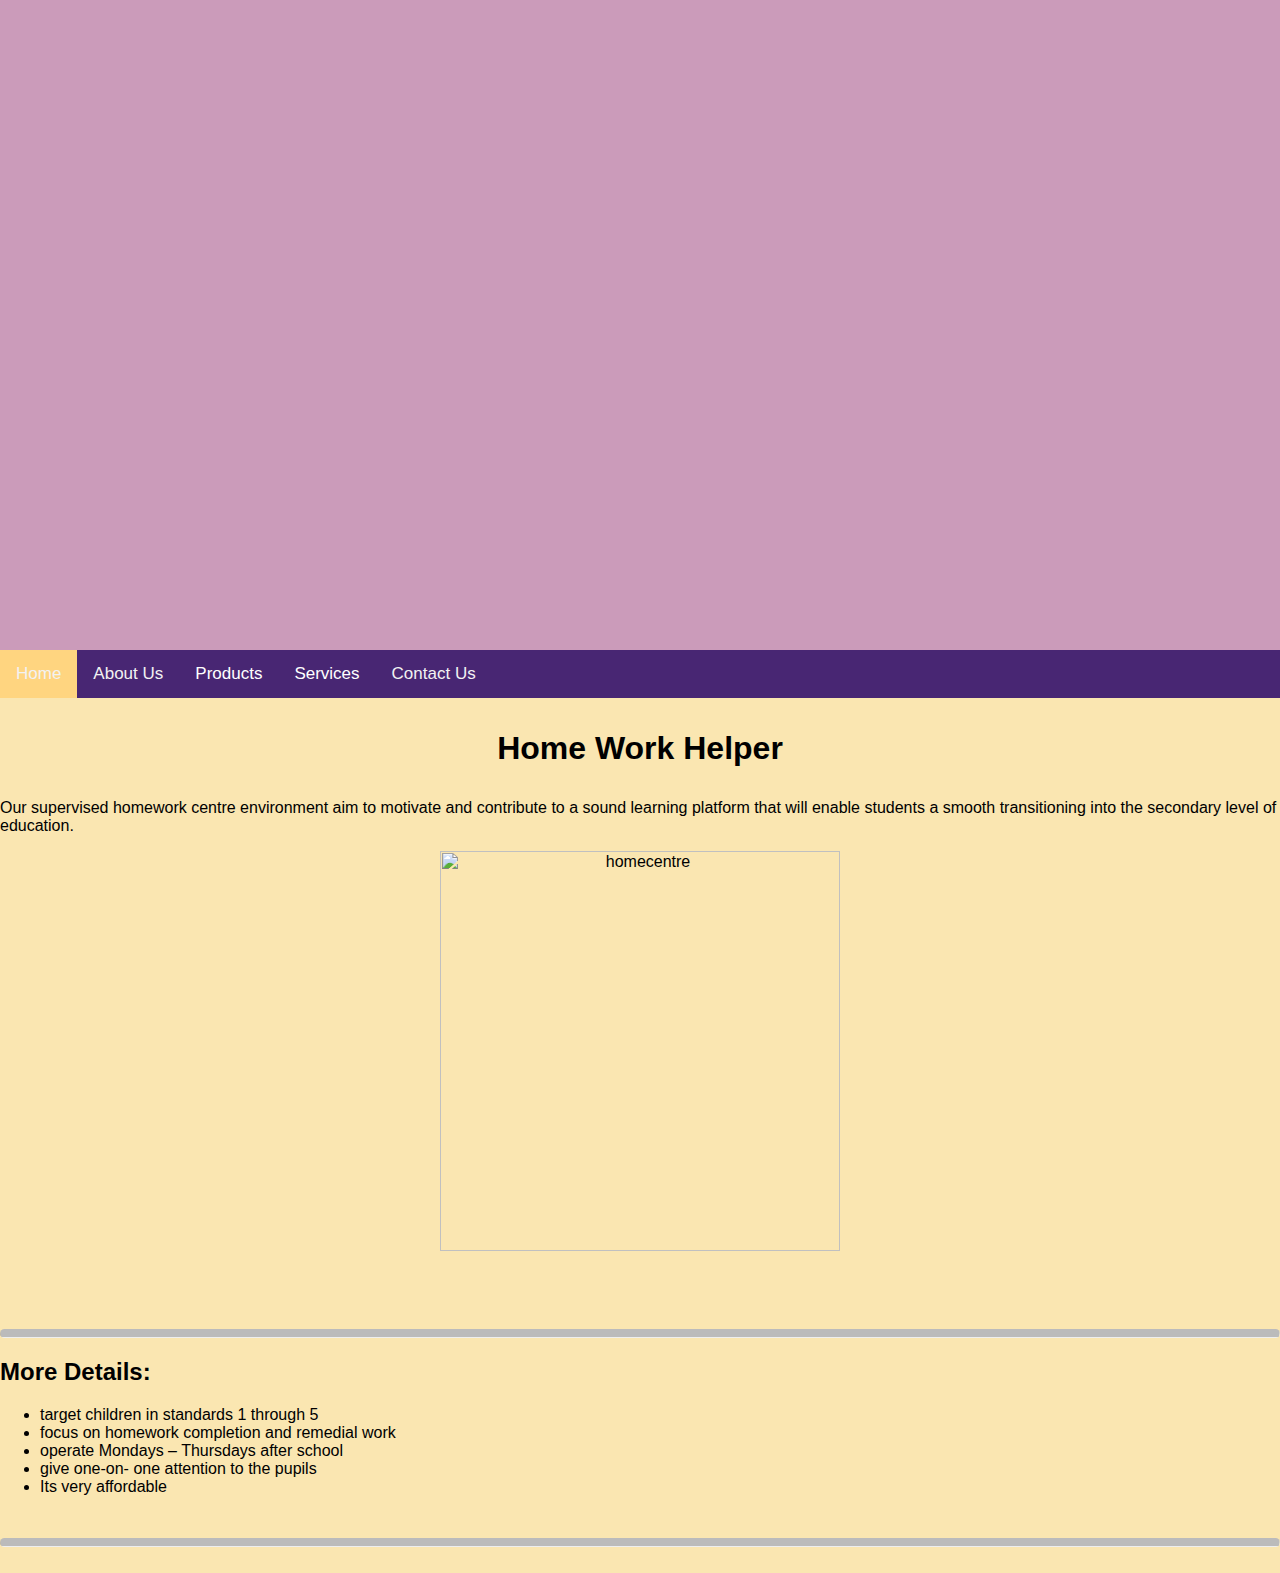
==== Helpcenter.html @ 94aea46d "Create Helpcenter.html" ====
<DOCTYPE!>
<html lang="en">
<head>
<meta charset="UTF-8"
<meta name= "author" content "Wendy-Ann Harewood"
<meta name= "viewport"content="width=device-width.initial-scale=1">
<title>Home Work Helper</title>
<style>
body {margin:0;font-family:Arial;background-color:#fae6b1}

.header{
  text-align: center;
  background-color:#cb9bba;
 background-image:url("images/web banner.jpg");
background-size:cover;
width:1350px;
height:650px;
 }
 
hr.rounded{
border-top:8px solid #bbb;
border-radius:5px;
}

.topnav {
  overflow: hidden;
  background-color: #482673;
}

.topnav a {
  float: left;
  display: block;
  color: #f2f2f2;
  text-align: center;
  padding: 14px 16px;
  text-decoration: none;
  font-size: 17px;
}

.active {
  background-color: #FFD580;
  color: white;
}

.topnav .icon {
  display: none;
}

.dropdown {
  float: left;
  overflow: hidden;
}

.dropdown .dropbtn {
  font-size: 17px;    
  border: none;
  outline: none;
  color: white;
  padding: 14px 16px;
  background-color: inherit;
  font-family: inherit;
  margin: 0;
}

.dropdown-content {
  display: none;
  position: absolute;
  background-color: #f9f9f9;
  min-width: 160px;
  box-shadow: 0px 8px 16px 0px rgba(0,0,0,0.2);
  z-index: 1;
}

.dropdown-content a {
  float: none;
  color: black;
  padding: 12px 16px;
  text-decoration: none;
  display: block;
  text-align: left;
}

.topnav a:hover, .dropdown:hover .dropbtn {
  background-color:#FF00FF;
  color: purple;
}

.dropdown-content a:hover {
  background-color: #ddd;
  color: black;
}

.dropdown:hover .dropdown-content  {
  display: block;
}

@media screen and (max-width: 600px) {
  .topnav a:not(:first-child), .dropdown .dropbtn {
    display: none;
  }
  .topnav a.icon {
    float: right;
    display: block;
  }
}

@media screen and (max-width: 600px) {
  .topnav.responsive {position: relative;}
  .topnav.responsive .icon {
    position: absolute;
    right: 0;
    top: 0;
  }
  .topnav.responsive a {
    float: none;
    display: block;
    text-align: left;
  }
  .topnav.responsive .dropdown {float: none;}
  .topnav.responsive .dropdown-content {position: relative;}
  .topnav.responsive .dropdown .dropbtn {
    display: block;
    width: 100%;
    text-align: left}
	
	.outset {border-style: outset;
}
	
	</style>
</head>
<body>
<div class="header">

</div>

<div class="topnav" id="myTopnav">
  <a href="index.html" class="active">Home</a>
  <a href="About Us.html">About Us</a>
  <div class="dropdown">
    <button class="dropbtn">Products
      <i class="fa fa-caret-down"></i>
    </button>
    <div class="dropdown-content">
      <a href="Formula Book.html"><b>Formula Book</b></a>
       <a href="Study Guide.html"><b>Ann's Tutoring Academy Std.4/5 Study Guide</b></a>
      <a href="Passpapers.html"><b>Pass Papers/Print Outs</b></a>
    </div>
  </div> 
 <div class="dropdown">
    <button class="dropbtn">Services
      <i class="fa fa-caret-down"></i>
    </button>
    <div class="dropdown-content">
      <a href="Online.html"><b>Online Classes</b></a>
     <a href="FacetoFace.html"><b>Face to Face Classes</b></a>
      <a href="Helpcenter.html"><b>Home Work Helper</b></a>
    </div>
  </div> 
  <a href="Contact Us.html">Contact Us</a>
  <a href="javascript:void(0);" style="font-size:15px;" class="icon" onclick="myFunction()">&#9776;</a>
</div>

<div>
<h1><p align="center">Home Work Helper</h1>
<p>Our supervised homework centre environment aim to motivate and contribute to a sound learning platform that will enable students a smooth transitioning into the secondary level of education.</p>
	<p align="center"><img src="images/homecentre.avif" alt="homecentre"style="height:400;""width:200;">
	
	
</div>
<br/>
<br/>
 <br/>
<hr class="rounded">

<div>
<h2>More Details:</h2>
<ul>
<li>target children in standards 1 through 5 </li>
<li>focus on homework completion and remedial work </li>
<li>operate Mondays – Thursdays after school </li>
<li>give one-on- one attention to the pupils</li>
<li>Its very affordable </li>
</div>

<b
<br/>
 <br/>
<hr class="rounded">
<br/>
<p class="outset" ali
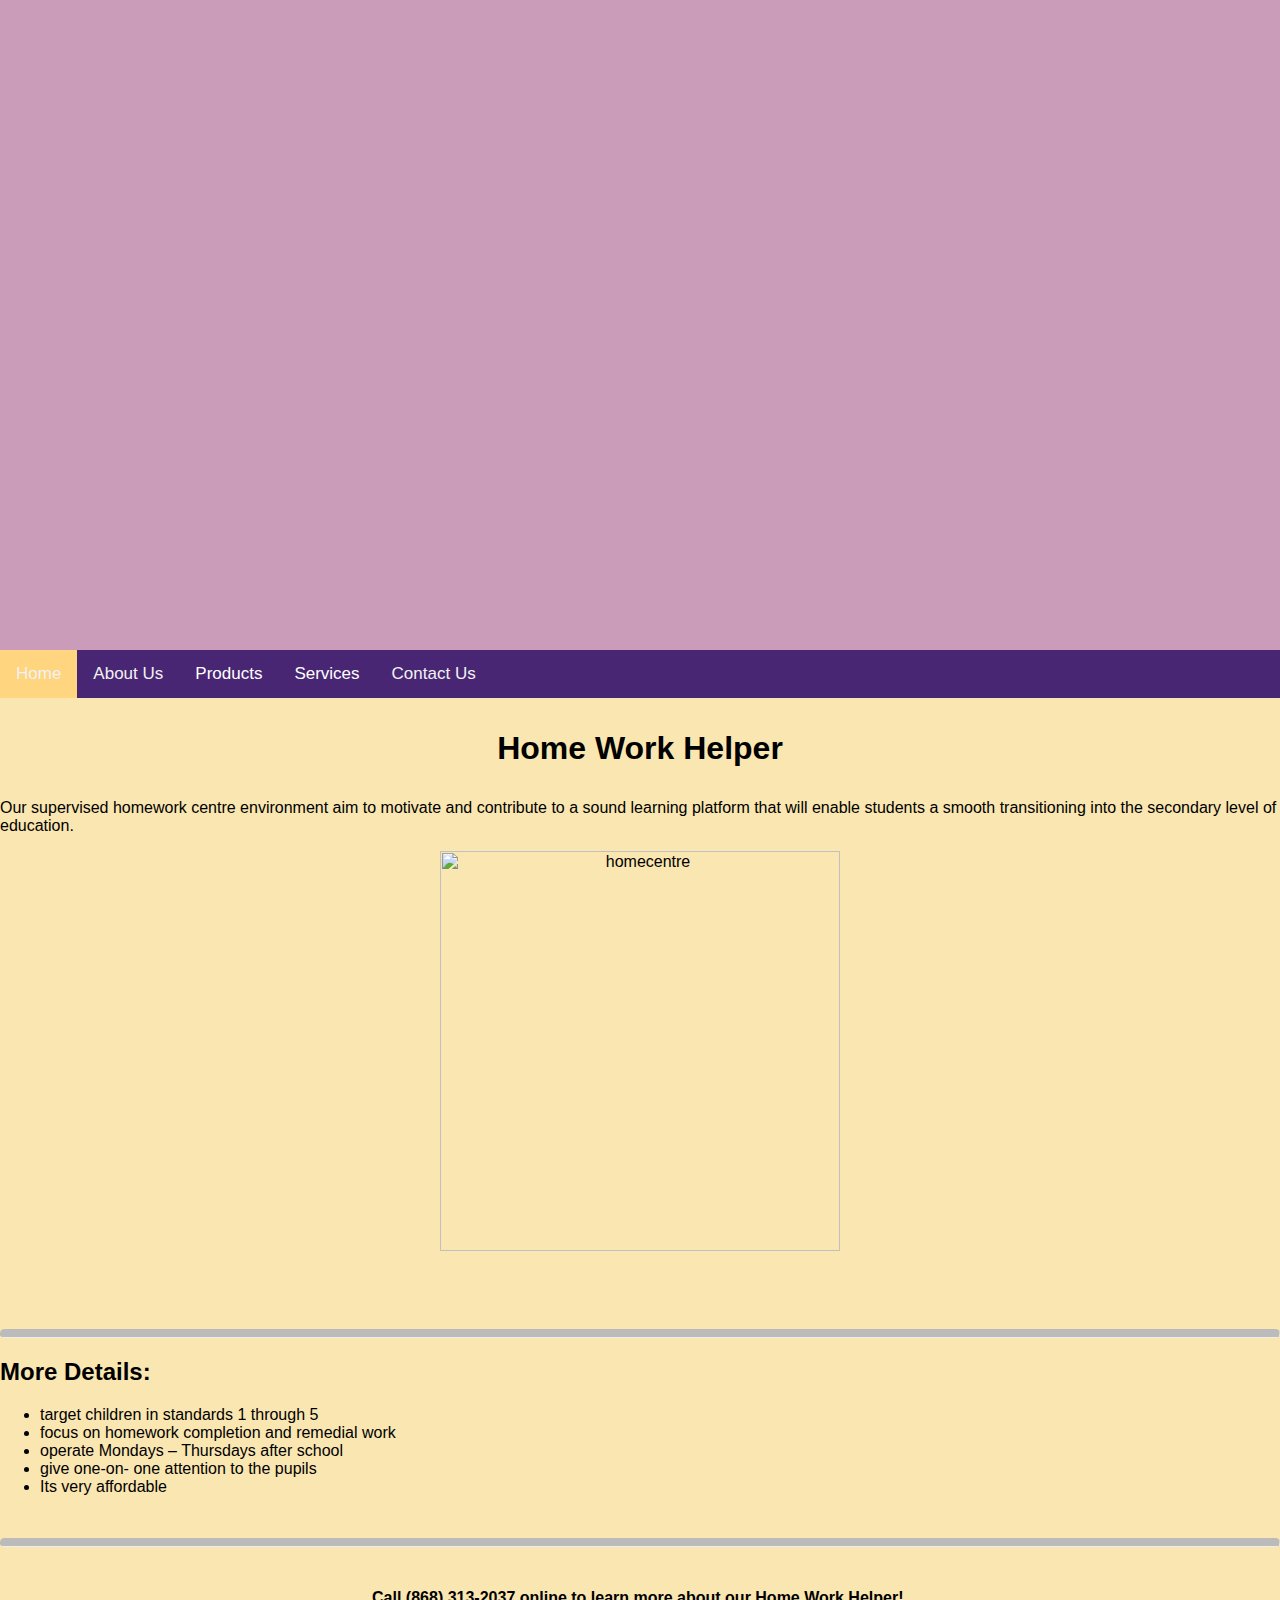
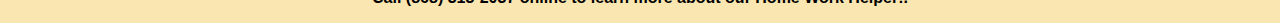
==== commit b418690c: "Update Helpcenter.html" ====
--- a/Helpcenter.html
+++ b/Helpcenter.html
@@ -187,4 +187,6 @@
  <br/>
 <hr class="rounded">
 <br/>
-<p class="outset" ali
+<p class="outset" align="center">Call <b>(868) 313-2037</b> online to learn more about our Home Work Helper!.</p>
+</body>
+</html>
